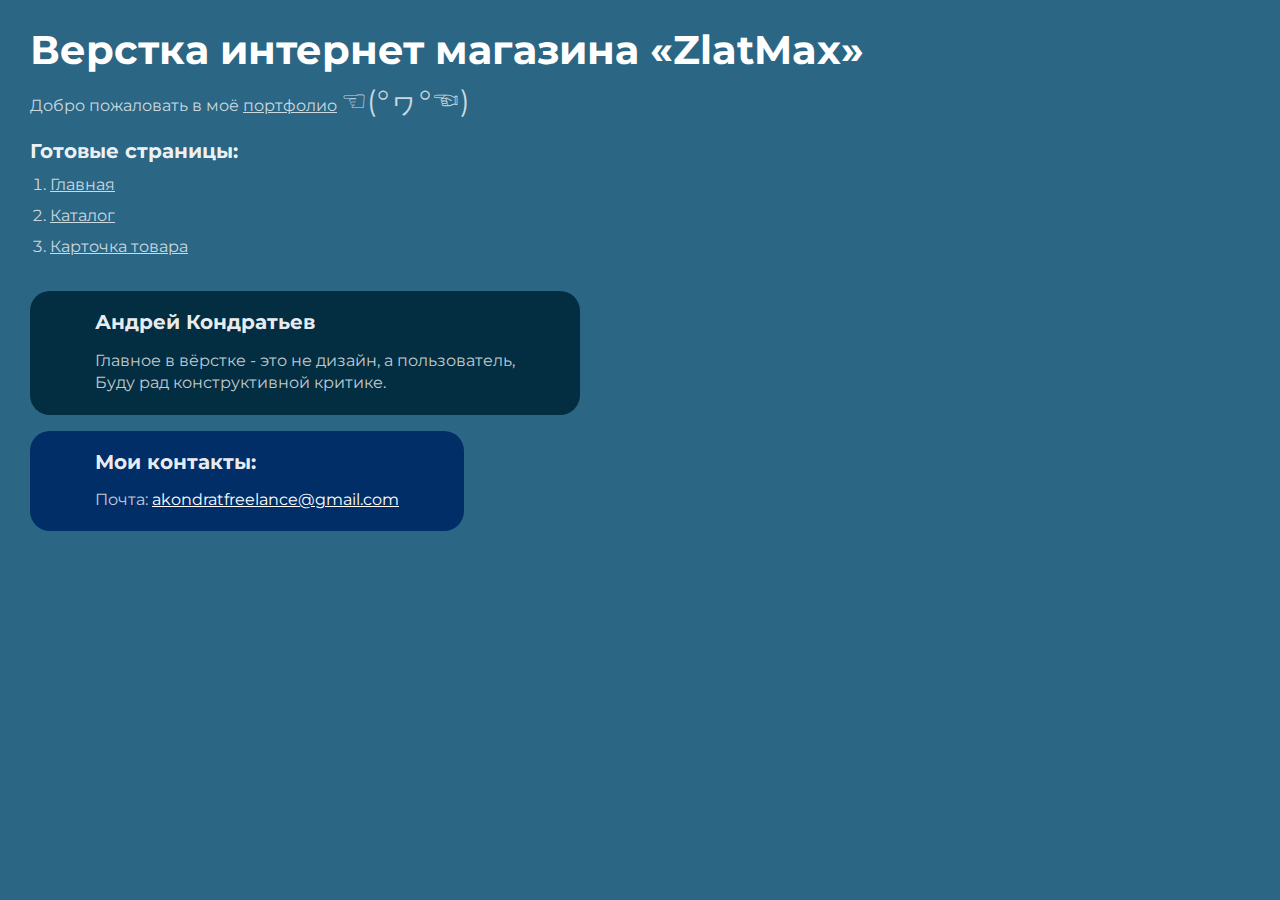
==== index.html @ 0ae6654b "Add files via upload" ====
<!DOCTYPE html>
<html>

<head>
	<meta charset="UTF-8">
	<meta name="viewport" content="width=device-width, initial-scale=1.0">
	<title>Верстка «ZlatMax»</title>
	<link rel="shortcut icon" href="favicon.ico">
</head>

<body>
	<div class="rootpage">
		<h1>Верстка интернет магазина «ZlatMax»</h1>
		<div class="rootpage__info">
			<p>Добро пожаловать в моё <a href="#">портфолио</a> <span>☜(°ヮ°☜)</span></p>
		</div>
		<h2>Готовые страницы:</h2>
		<ol class="rootpage__list">
			<li><a target="_blank" href="home.html">Главная</a></li>
			<li><a target="_blank" href="catalog.html">Каталог</a></li>
			<li><a target="_blank" href="product.html">Карточка товара</a></li>
		</ol>
		<div class="rootpage__tnx">
			<h2>Андрей Кондратьев</h2>
			<p>Главное в вёрстке - это не дизайн, а пользователь,</p>
			<p>Буду рад конструктивной критике.</p>
		</div>
		<div class="rootpage__contacts">
			<h2>Мои контакты:</h2>
			<p>Почта: <a href="mailto:akondratfreelance@gmail.com">akondratfreelance@gmail.com</a></p>
			<!-- <p>Соц. сеть: <a href="">ссылка на соц. сеть</a></p> -->
		</div>
	</div>
</body>
<style>
	@charset "UTF-8";
	@import url("https://fonts.googleapis.com/css?family=Montserrat:regular,700&display=swap");

	*,
	*::before,
	*::after {
		padding: 0px;
		margin: 0px;
		border: 0px;
		box-sizing: border-box;
	}

	html,
	body {
		height: 100%;
		margin: 0;
		padding: 0;
		min-width: 320px;
		width: 100%;
		color: rgba(255, 255, 255, 0.759);
		background-color: #2b6684;
	}

	body {
		font-family: Montserrat;
		font-size: 100%;
		line-height: 1;
		font-size: 1rem;
	}

	a {
		text-decoration: underline;
		color: rgba(255, 255, 255, 0.759);
	}

	a:visited {
		text-decoration: underline;
		color: rgba(255, 255, 255, 0.295);
	}

	a:hover {
		text-decoration: none;
	}

	ul li {
		list-style: none;
	}

	img {
		vertical-align: top;
	}

	.wrapper {
		width: 100%;
		min-height: 100%;
		overflow: hidden;
	}

	.rootpage {
		padding: 30px;
		display: flex;
		flex-direction: column;
		align-items: flex-start;
	}

	@media (max-width: 767px) {
		.rootpage {
			padding: 30px 15px;
		}
	}

	h1 {
		color: #fff;
		font-size: 2.5rem;
		margin: 0px 0px 1.25rem 0px;
	}

	@media (max-width: 767px) {
		h1 {
			font-size: 1.85rem;
			margin: 0px 0px 1.25rem 0px;
		}
	}

	h2 {
		color: rgba(255, 255, 255, 0.934);
		font-size: 1.25rem;
		margin: 0px 0px 1rem 0px;
	}

	span {
		font-size: 1.8em;
	}

	@media (max-width: 767px) {
		h2 {
			font-size: 1.125rem;
			margin: 0px 0px 1rem 0px;
		}
	}

	.rootpage__info {
		line-height: 140%;
		margin: 0px 0px 1.5rem 0px;
	}

	.rootpage__list {
		margin: 0px 0px 2.25rem 1.25rem;
	}

	.rootpage__list li:not(:last-child) {
		margin: 0px 0px 15px 0px;
	}

	.rootpage__contacts,
	.rootpage__tnx {
		border-radius: 20px;
		padding: 20px 65px;
		line-height: 140%;
	}

	@media (max-width: 767px) {

		.rootpage__contacts,
		.rootpage__tnx {
			border-radius: 40px;
			padding: 20px;
		}
	}

	.rootpage__contacts {
		background: #012e67;

	}

	.rootpage__contacts a {
		color: #fff;
	}

	.rootpage__tnx {
		background: #032e42;
		margin: 0px 0px 1rem 0px;
	}
</style>

</html>
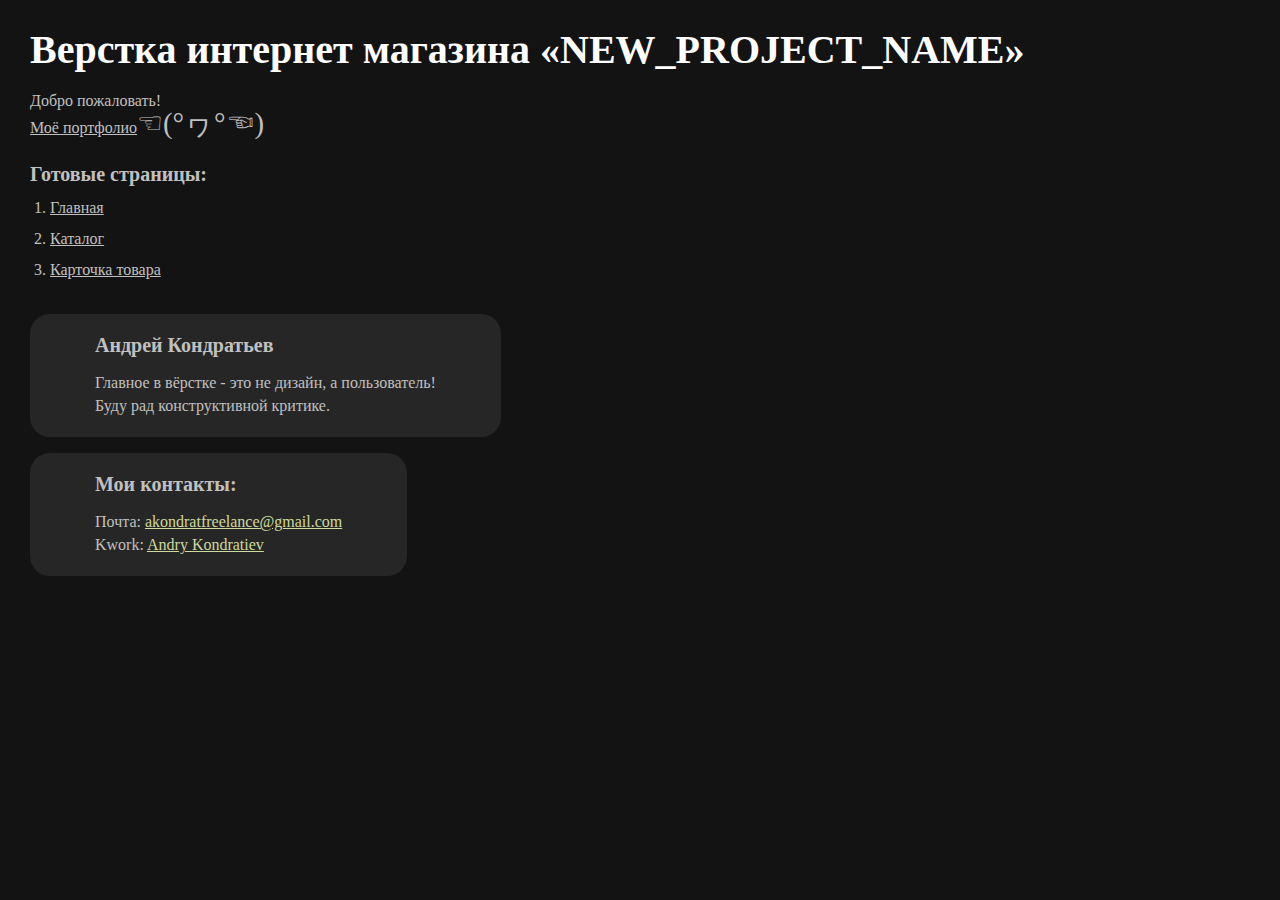
==== commit 83bafa84: "Add files via upload" ====
--- a/index.html
+++ b/index.html
@@ -4,15 +4,16 @@
 <head>
 	<meta charset="UTF-8">
 	<meta name="viewport" content="width=device-width, initial-scale=1.0">
-	<title>Верстка «ZlatMax»</title>
+	<title>Верстка «NEW_PROJECT_NAME»</title>
 	<link rel="shortcut icon" href="favicon.ico">
 </head>
 
 <body>
 	<div class="rootpage">
-		<h1>Верстка интернет магазина «ZlatMax»</h1>
+		<h1>Верстка интернет магазина «NEW_PROJECT_NAME»</h1>
 		<div class="rootpage__info">
-			<p>Добро пожаловать в моё <a href="#">портфолио</a> <span>☜(°ヮ°☜)</span></p>
+			<p>Добро пожаловать!</p>
+			<p><a href="https://andrykondratiev.github.io/AndryKondratiev/">Моё портфолио</a><span>☜(°ヮ°☜)</span></p>
 		</div>
 		<h2>Готовые страницы:</h2>
 		<ol class="rootpage__list">
@@ -22,19 +23,20 @@
 		</ol>
 		<div class="rootpage__tnx">
 			<h2>Андрей Кондратьев</h2>
-			<p>Главное в вёрстке - это не дизайн, а пользователь,</p>
+			<p>Главное в вёрстке - это не дизайн, а пользователь!</p>
 			<p>Буду рад конструктивной критике.</p>
 		</div>
 		<div class="rootpage__contacts">
 			<h2>Мои контакты:</h2>
 			<p>Почта: <a href="mailto:akondratfreelance@gmail.com">akondratfreelance@gmail.com</a></p>
-			<!-- <p>Соц. сеть: <a href="">ссылка на соц. сеть</a></p> -->
+			<p>Kwork: <a href="https://kwork.ru/user/andreu_ukio">Andry Kondratiev</a></p>
 		</div>
 	</div>
 </body>
 <style>
 	@charset "UTF-8";
-	@import url("https://fonts.googleapis.com/css?family=Montserrat:regular,700&display=swap");
+	@import url("https://fonts.googleapis.com/css?family=Roboto+Condensed:700");
+
 
 	*,
 	*::before,
@@ -52,12 +54,12 @@
 		padding: 0;
 		min-width: 320px;
 		width: 100%;
-		color: rgba(255, 255, 255, 0.759);
-		background-color: #2b6684;
+		color: #c0c0c0;
+		background-color: rgb(19, 19, 19);
 	}
 
 	body {
-		font-family: Montserrat;
+		font-family: RobotoCondensed;
 		font-size: 100%;
 		line-height: 1;
 		font-size: 1rem;
@@ -65,12 +67,12 @@
 
 	a {
 		text-decoration: underline;
-		color: rgba(255, 255, 255, 0.759);
+		color: #c0c0c0;
 	}
 
 	a:visited {
 		text-decoration: underline;
-		color: rgba(255, 255, 255, 0.295);
+		color: #c0c0c0;
 	}
 
 	a:hover {
@@ -118,7 +120,7 @@
 	}
 
 	h2 {
-		color: rgba(255, 255, 255, 0.934);
+		color: #c0c0c0;
 		font-size: 1.25rem;
 		margin: 0px 0px 1rem 0px;
 	}
@@ -164,16 +166,16 @@
 	}
 
 	.rootpage__contacts {
-		background: #012e67;
+		background: #262626;
 
 	}
 
 	.rootpage__contacts a {
-		color: #fff;
+		color: rgba(230, 245, 178, 0.871);
 	}
 
 	.rootpage__tnx {
-		background: #032e42;
+		background: #262626;
 		margin: 0px 0px 1rem 0px;
 	}
 </style>
